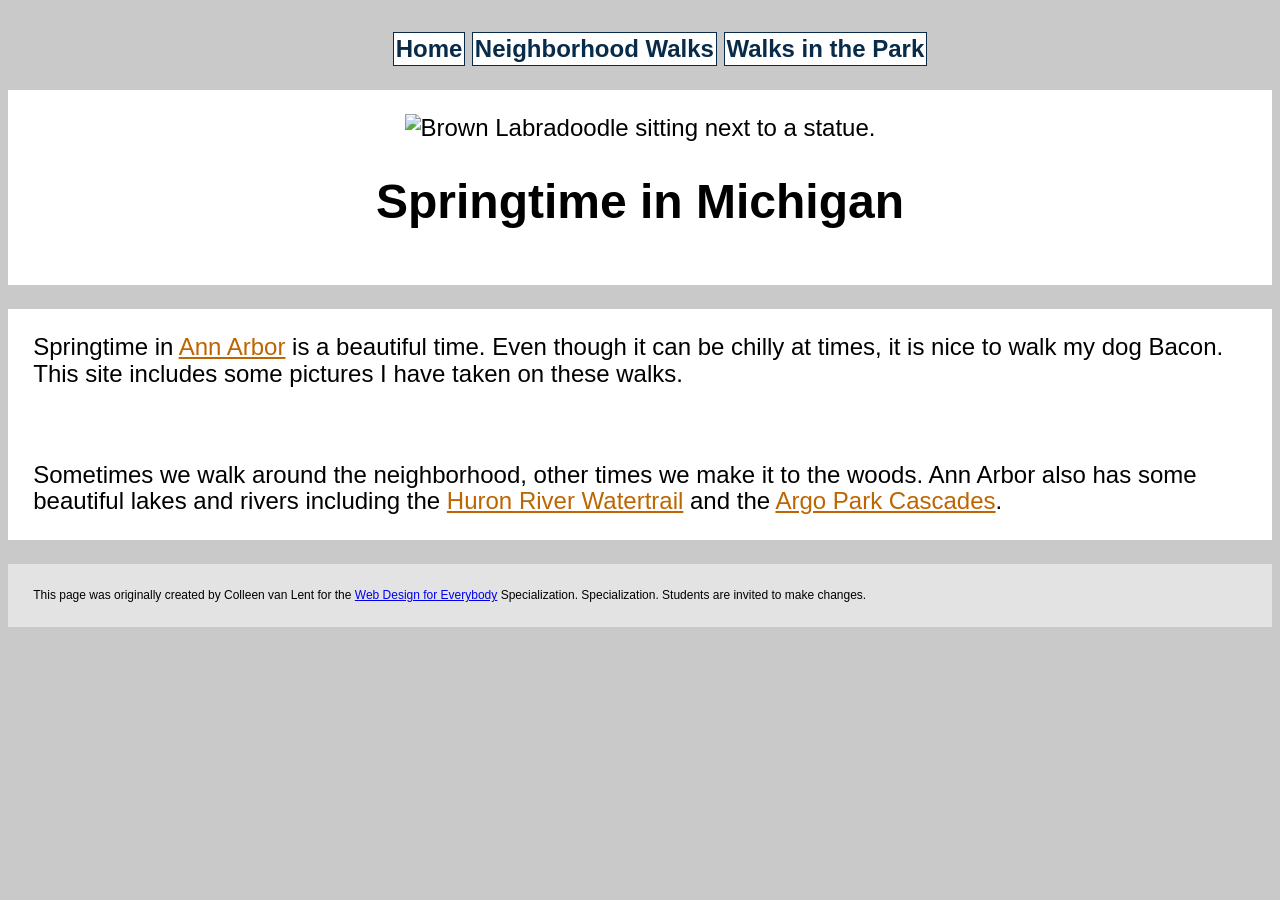
==== index.html @ c34bd41f "Add files via upload" ====
<!DOCTYPE html>
<html lang="en">

<head>
  <meta charset="utf-8">
  <meta name="viewport" content="width=device-width">
  <title>Springtime In Michigan</title>
  <!-- You will need to link to the CSS file -->
  <link rel="stylesheet" href="css/style.css">
</head>

<body>
  <header>
    <nav>
      <ul>
        <li><a href="index.html">Home</a></li>
        <li><a href="neighborhood.html">Neighborhood Walks</a></li>
        <li><a href="parks.html">Walks in the Park</a></li>
      </ul>
    </nav>
    <div class="flex">
      <img src="images/BaconGallupPark.jpg" width="200" alt="Brown Labradoodle sitting next to a statue.">
      <h1>Springtime in Michigan</h1>
    </div>
  </header>
  <main>
    <p>Springtime in <a href="https://www.michigan.org/city/ann-arbor">Ann Arbor</a> is a beautiful time. Even though
      it can be chilly at times, it is nice to walk my dog Bacon. This site includes some pictures I have taken on
      these walks. </p>

    <p>Sometimes we walk around the neighborhood, other times we make it to the woods. Ann Arbor also has some
      beautiful lakes and rivers including the <a
        href="https://www.annarbor.org/things-to-do/recreation-outdoors/huron-river/">Huron River Watertrail</a> and
      the <a href="https://www.a2gov.org/departments/Parks-Recreation/parks-places/argo/pages/default.aspx">Argo Park
        Cascades</a>.</p>

  </main>
  <footer>
    <p>This page was originally created by Colleen van Lent for the <a
        href="https://www.coursera.org/specializations/web-design"> Web Design for Everybody</a> Specialization.
      Specialization. Students are invited to make changes.</p>
  </footer>

</body>

</html>
---- css/style.css ----
nav{
  background-color: #c9c9c9;
  display: inline-block;
  width: 100%;
  text-align: center;
}

.flex{
  padding: 1em;
  text-align: center;
}

footer{
  font-size: 50%;
  background-color: #e3e3e3; 
}

body{
  font-family:'Segoe UI', Tahoma, Geneva, Verdana, sans-serif;
  font-size: 150%;
  background-color: #c9c9c9;
  header, main{
    background-color: #ffffff;
    nav a{
      text-decoration: none;
      font-weight: bold;
      background-color: #ffffff;
      color: #082b4a;
      border: 0.5mm solid #082b4a;
      padding: 0.5mm;
    }
    p a{
      color: #bd6500;
    }
    h1{
      text-align: match-parent;
    }
  }
}

p{
  line-height: 110%;
  padding:2%;
}

li{
  display: inline-grid;
  width: auto;
}
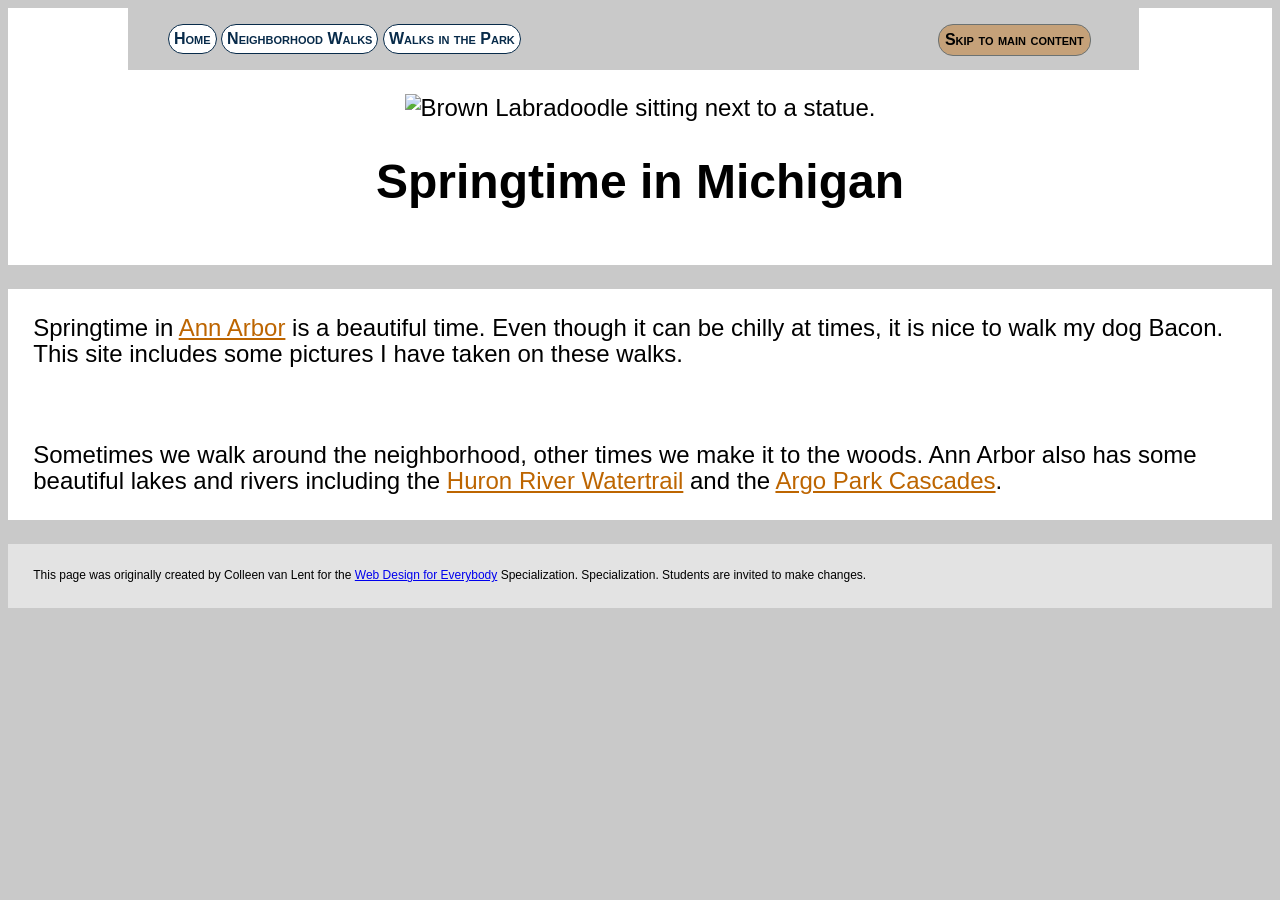
==== commit 670e3a40: "Add files via upload" ====
--- a/index.html
+++ b/index.html
@@ -16,14 +16,16 @@
         <li><a href="index.html">Home</a></li>
         <li><a href="neighborhood.html">Neighborhood Walks</a></li>
         <li><a href="parks.html">Walks in the Park</a></li>
+        <a class="sticky-text" href="#main-anchor"> Skip to main content</a>
       </ul>
     </nav>
+    
     <div class="flex">
-      <img src="images/BaconGallupPark.jpg" width="200" alt="Brown Labradoodle sitting next to a statue.">
+      <img src="images/BaconGallupPark.jpg" alt="Brown Labradoodle sitting next to a statue.">
       <h1>Springtime in Michigan</h1>
     </div>
   </header>
-  <main>
+  <main id="main-anchor">
     <p>Springtime in <a href="https://www.michigan.org/city/ann-arbor">Ann Arbor</a> is a beautiful time. Even though
       it can be chilly at times, it is nice to walk my dog Bacon. This site includes some pictures I have taken on
       these walks. </p>
--- a/css/style.css
+++ b/css/style.css
@@ -1,13 +1,40 @@
-nav{
-  background-color: #c9c9c9;
-  display: inline-block;
-  width: 100%;
-  text-align: center;
+.grid{
+  display: grid;
+  grid-template-columns: 40% 40%;
+  flex-wrap: wrap;
 }
 
 .flex{
   padding: 1em;
   text-align: center;
+  img{
+    width: 10%;
+  }
+}
+
+.sticky-text {
+  color: #000000;
+  background-color: #bd650066;
+  padding: 6px 6px;
+  border: 0.5mm solid;
+  border-color: #6c7272;
+  border-radius: 15px;
+  float: inline-end;
+  margin-right: 5%;
+}
+
+nav{
+  background-color: #c9c9c9;
+  display: inline-block;
+  width: 80%;
+  left: 10%;
+  position: sticky;
+  top: 0;
+  right: 0;
+  font-variant: small-caps;
+  font-size: medium;
+  font-weight: bolder;
+  text-decoration: none;
 }
 
 footer{
@@ -19,15 +46,19 @@
   font-family:'Segoe UI', Tahoma, Geneva, Verdana, sans-serif;
   font-size: 150%;
   background-color: #c9c9c9;
+  border-radius: 15px;
   header, main{
     background-color: #ffffff;
     nav a{
       text-decoration: none;
+      font-variant: small-caps;
+      font-size: medium;
       font-weight: bold;
       background-color: #ffffff;
       color: #082b4a;
       border: 0.5mm solid #082b4a;
-      padding: 0.5mm;
+      border-radius: 20px;
+      padding: 5px 5px;
     }
     p a{
       color: #bd6500;
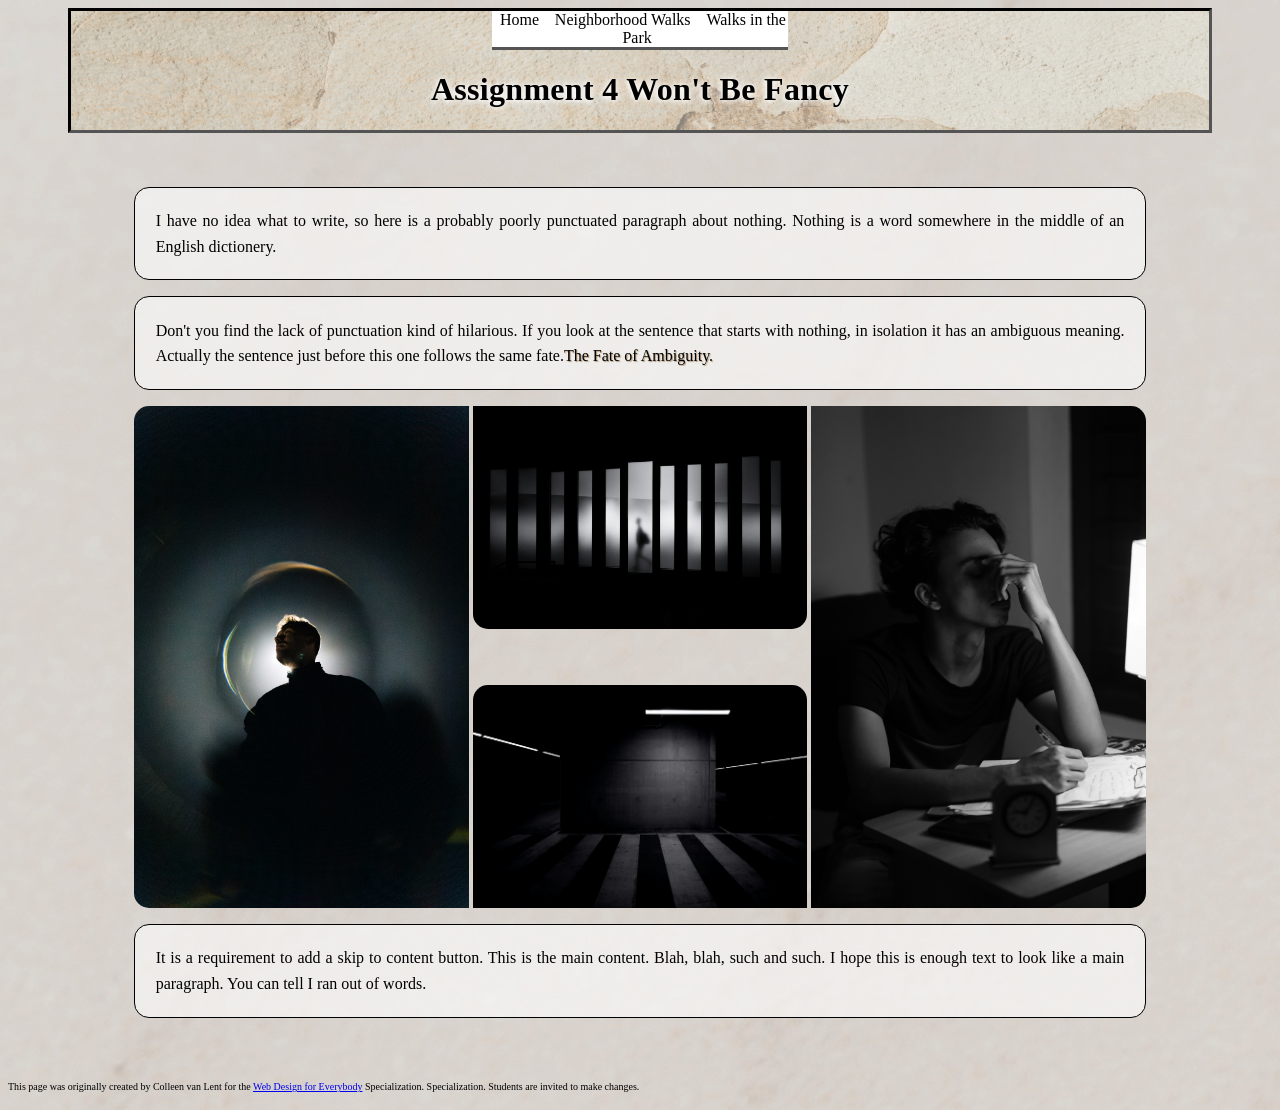
==== commit 972cb77f: "Add files via upload" ====
--- a/index.html
+++ b/index.html
@@ -4,38 +4,31 @@
 <head>
   <meta charset="utf-8">
   <meta name="viewport" content="width=device-width">
-  <title>Springtime In Michigan</title>
+  <title>Assignment 4</title>
   <!-- You will need to link to the CSS file -->
   <link rel="stylesheet" href="css/style.css">
 </head>
 
 <body>
-  <header>
+  <a href="#main-content" class="skip-content">Skip to main content</a>
+  <header class="banner">
     <nav>
-      <ul>
-        <li><a href="index.html">Home</a></li>
-        <li><a href="neighborhood.html">Neighborhood Walks</a></li>
-        <li><a href="parks.html">Walks in the Park</a></li>
-        <a class="sticky-text" href="#main-anchor"> Skip to main content</a>
-      </ul>
+      <a href="index.html">Home</a>
+      <a href="neighborhood.html">Neighborhood Walks</a>
+      <a href="parks.html">Walks in the Park</a>
     </nav>
-    
-    <div class="flex">
-      <img src="images/BaconGallupPark.jpg" alt="Brown Labradoodle sitting next to a statue.">
-      <h1>Springtime in Michigan</h1>
+    <h1>Assignment 4 Won't Be Fancy</h1>
+  </header>
+  <main>
+    <p>I have no idea what to write, so here is a probably poorly punctuated paragraph about nothing. Nothing is a word somewhere in the middle of an English dictionery.</p>
+    <p>Don't you find the lack of punctuation kind of hilarious. If you look at the sentence that starts with nothing, in isolation it has an ambiguous meaning. Actually the sentence just before this one follows the same fate.<span class="meaningful-text">The Fate of Ambiguity.</span></p>
+    <div class="image-box">
+      <img class="portrait-img-1" src="./images/black-backlight-portrait.jpg" alt="Aesthetic portrait of a male model"/>
+      <img class="landscape-img-2" src="./images/black-mirror-portrait.jpg" alt="Art installation with mirrors in a greyscale color scheme"/>
+      <img class="portrait-img-2" src="./images/black-office.jpg" alt="An office worker seated at their desk"/>
+      <img class="landscape-img-3" src="./images/black-parking-lot.jpg" alt="A parking lot with vertical lines in a greyscale color scheme"/>
     </div>
-  </header>
-  <main id="main-anchor">
-    <p>Springtime in <a href="https://www.michigan.org/city/ann-arbor">Ann Arbor</a> is a beautiful time. Even though
-      it can be chilly at times, it is nice to walk my dog Bacon. This site includes some pictures I have taken on
-      these walks. </p>
-
-    <p>Sometimes we walk around the neighborhood, other times we make it to the woods. Ann Arbor also has some
-      beautiful lakes and rivers including the <a
-        href="https://www.annarbor.org/things-to-do/recreation-outdoors/huron-river/">Huron River Watertrail</a> and
-      the <a href="https://www.a2gov.org/departments/Parks-Recreation/parks-places/argo/pages/default.aspx">Argo Park
-        Cascades</a>.</p>
-
+    <p id="main-content">It is a requirement to add a skip to content button. This is the main content. Blah, blah, such and such. I hope this is enough text to look like a main paragraph. You can tell I ran out of words.</p>
   </main>
   <footer>
     <p>This page was originally created by Colleen van Lent for the <a
--- a/css/style.css
+++ b/css/style.css
@@ -1,81 +1,188 @@
-.grid{
-  display: grid;
-  grid-template-columns: 40% 40%;
-  flex-wrap: wrap;
-}
-
-.flex{
-  padding: 1em;
-  text-align: center;
-  img{
-    width: 10%;
-  }
-}
-
-.sticky-text {
-  color: #000000;
-  background-color: #bd650066;
-  padding: 6px 6px;
-  border: 0.5mm solid;
-  border-color: #6c7272;
-  border-radius: 15px;
-  float: inline-end;
-  margin-right: 5%;
-}
-
-nav{
-  background-color: #c9c9c9;
-  display: inline-block;
-  width: 80%;
-  left: 10%;
-  position: sticky;
-  top: 0;
-  right: 0;
-  font-variant: small-caps;
-  font-size: medium;
-  font-weight: bolder;
-  text-decoration: none;
-}
-
-footer{
-  font-size: 50%;
-  background-color: #e3e3e3; 
-}
-
-body{
-  font-family:'Segoe UI', Tahoma, Geneva, Verdana, sans-serif;
-  font-size: 150%;
-  background-color: #c9c9c9;
-  border-radius: 15px;
-  header, main{
-    background-color: #ffffff;
-    nav a{
-      text-decoration: none;
-      font-variant: small-caps;
-      font-size: medium;
-      font-weight: bold;
-      background-color: #ffffff;
-      color: #082b4a;
-      border: 0.5mm solid #082b4a;
-      border-radius: 20px;
-      padding: 5px 5px;
-    }
-    p a{
-      color: #bd6500;
-    }
-    h1{
-      text-align: match-parent;
-    }
-  }
-}
-
-p{
-  line-height: 110%;
-  padding:2%;
-}
-
-li{
-  display: inline-grid;
-  width: auto;
-}
-
+.banner{
+    display: flex;
+    flex-direction: column;
+    width: 90%;
+    height: auto;
+    margin: auto;
+    align-items: center;
+    justify-content: space-around;
+    background-image: url("../images/brown-background.jpg");
+    background-blend-mode: screen;
+    background-color: #ffffff7a;
+    background-size: cover;
+    background-position: right;
+    border: medium inset #000000;
+    nav {
+        width: stretch;
+        text-align: center;
+        background-color: #ffffff;
+        border-bottom: medium inset #000000;
+        a {
+            text-decoration: none;
+            color: #000000;
+            margin: 2%;
+        }     
+    }
+    h1 {
+        font-weight: bold;
+        text-shadow: 0px 0px 10px #ffffff, -1px 1px 5px #ffffff;
+        letter-spacing: 0.3px;
+    }
+}
+
+.skip-content {
+    position: absolute;
+    top: -3em;
+    background: #000000;
+}
+
+.skip-content:focus {
+    top: 0;
+}
+
+.meaningful-text{
+    text-shadow: 1px 1px 1px #b39573;
+    text-align: right;
+}
+
+.image-box{
+    display: grid;
+    grid-gap: 1mm;
+    grid-template-areas: 
+    "a a b b c c"
+    "a a . . c c"
+    "a a d d c c";
+
+    img{
+        width: 100%;
+        height: auto;
+    }
+
+    .portrait-img-1{
+        grid-area: a;
+        border-radius: 15px 0px 0px 15px;
+    }
+    
+    .landscape-img-2{              
+        grid-area: b;
+        border-radius: 0px 0px 15px 15px;
+    }
+    
+    .portrait-img-2{
+        grid-area: c;
+        border-radius: 0px 15px 15px 0px;
+    }
+    
+    .landscape-img-3{
+        grid-area: d; 
+        border-radius: 15px 15px 0px 0px;
+    }
+}
+
+.neighborhood-images{
+    display: grid;
+    grid-gap: 1mm;
+    grid-template-areas:
+    "a b e"
+    "a d e"
+    "c f g"
+    "c h g";
+
+    img{
+        width: 100%;
+        height: auto;
+    }
+
+    .portrait-img-1{
+        grid-area: a;
+        margin: auto;
+        clip-path: padding-box circle(66%);
+    }
+    
+    .landscape-img-1{              
+        grid-area: b;
+        align-self: flex-end;
+    }
+    
+    .portrait-img-2{
+        grid-area: c;
+        margin: auto;
+        clip-path: padding-box circle(65%);
+    }
+    
+    .landscape-img-2{
+        grid-area: d; 
+        align-self: flex-start;
+    }
+
+    .portrait-img-3{
+        grid-area: e;
+        margin: auto;
+        clip-path: padding-box circle(66%);
+    }
+
+    .landscape-img-3 {
+        grid-area: f;
+        align-self: flex-end;
+    }
+
+    .portrait-img-4{
+        grid-area: g;
+        margin: auto;
+    }
+
+    .landscape-img-4{
+        grid-area: h;
+        align-self: flex-start;
+    }
+}
+
+.park-images{
+    display: grid;
+    grid-template-columns: 1fr 1fr 1fr;
+    img{
+        width: 100%;
+        height: auto;
+        margin: auto;
+    }
+
+    .portrait-img-1{
+        clip-path: padding-box circle(44%);
+    }
+
+    .portrait-img-2{
+        clip-path: padding-box circle(42%);
+    }
+
+    .portrait-img-3{
+        clip-path: padding-box circle(39%);
+    }
+}
+
+body {
+    display: flex;
+    flex-direction: column;
+    justify-content: center;
+    font-family: 'Lucida Sans', 'Lucida Sans Regular', 'Lucida Grande', 'Lucida Sans Unicode', 'Geneva';
+    background-image: url("../images/brown-wallpaper.jpg");
+    background-color: #ffffff67;
+    background-blend-mode: screen;
+    main{
+        width: 80%;
+        align-items: center;
+        margin: 3% auto;
+        p{
+            background-color: #ffffff99;
+            border: thin solid #000000;
+            border-radius: 15px;
+            padding: 2%;
+            text-align: justify;
+            line-height: 1.6;
+        }
+    }
+}
+
+footer{
+    font-size: x-small;
+}
+
